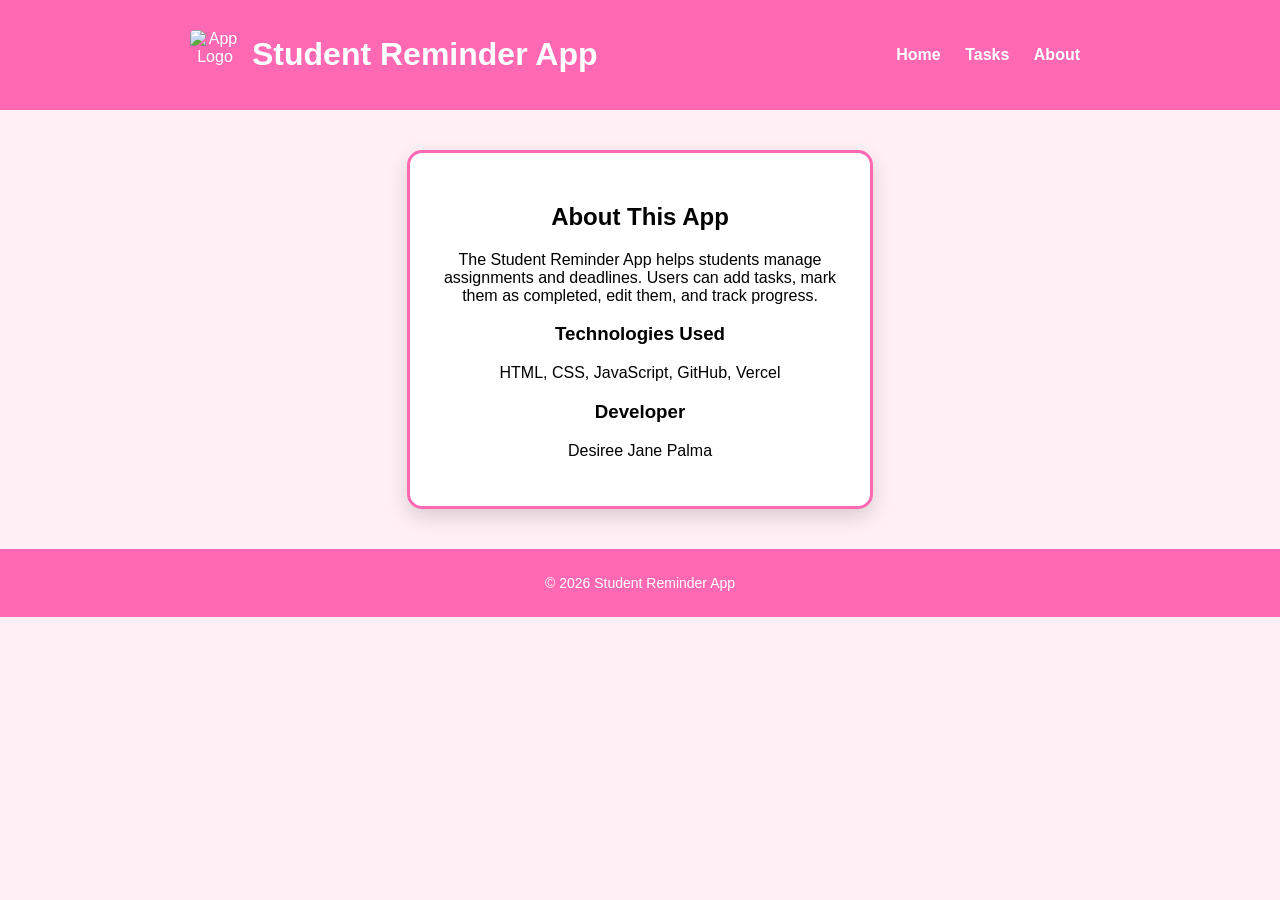
==== index.html @ dc6535c5 "Update index.html for About page content" ====
<!DOCTYPE html>
<html lang="en">
<head>
<meta charset="UTF-8">
<meta name="viewport" content="width=device-width, initial-scale=1.0">
<title>About</title>
<link rel="stylesheet" href="style.css">
</head>

<body>

<header>
  <div class="header-container">
    <div class="logo-title">
      <img src="assets/images/logo.png" alt="App Logo" class="app-logo">
      <h1>Student Reminder App</h1>
    </div>
    <nav>
      <a href="index.html">Home</a>
      <a href="tasks.html">Tasks</a>
      <a href="about.html">About</a>
    </nav>
  </div>
</header>

<section class="container">

  <h2>About This App</h2>

  <p>
    The Student Reminder App helps students manage assignments and deadlines.
    Users can add tasks, mark them as completed, edit them, and track progress.
  </p>

  <h3>Technologies Used</h3>

  <p>HTML, CSS, JavaScript, GitHub, Vercel</p>

  <h3>Developer</h3>

  <p>Desiree Jane Palma</p>

</section>

<footer>
  <p>© 2026 Student Reminder App</p>
</footer>

</body>
</html>
---- style.css ----
/* Global Styles */
body{
  font-family:Arial;
  margin:0;
  background:#fff0f6;
  text-align:center;
}

/* Header */
header{
  background:#ff69b4;
  color:white;
  padding:15px;
}

.header-container{
  display:flex;
  justify-content:space-between;
  align-items:center;
  max-width:900px;
  margin:auto;
}

/* Logo + Title */
.logo-title{
  display:flex;
  align-items:center;
  gap:12px;
}

.app-logo{
  width:50px;
  height:50px;
  border-radius:10%; /* optional rounding */
}

/* Navigation */
nav a{
  color:white;
  margin:0 10px;
  text-decoration:none;
  font-weight:bold;
}

nav a:hover{
  text-decoration:underline;
}

/* Hero Section */
.hero{
  padding:60px 20px;
  background:white;
  margin:40px auto;
  max-width:700px;
  border-radius:15px;
  box-shadow:0 8px 20px rgba(0,0,0,0.15);
  border:3px solid #ff69b4;
}

.hero h2{
  color:#ff1493;
  font-size:32px;
  margin-bottom:15px;
}

.hero p{
  font-size:18px;
  margin-bottom:25px;
}

/* Buttons */
.btn{
  background:#ff69b4;
  color:white;
  padding:10px 20px;
  border:none;
  border-radius:8px;
  cursor:pointer;
  font-weight:bold;
}

.btn:hover{
  background:#ff1493;
}

/* Features Section */
.features{
  padding:40px 20px;
}

.features h3{
  font-size:26px;
  color:#ff1493;
  margin-bottom:20px;
}

/* Feature Cards */
.feature-cards{
  display:flex;
  justify-content:center;
  gap:20px;
  flex-wrap:wrap;
}

.card{
  background:white;
  padding:20px;
  width:220px;
  border-radius:12px;
  box-shadow:0 5px 10px rgba(0,0,0,0.1);
  border:2px solid #ff69b4;
  transition:transform 0.2s;
}

.card:hover{
  transform:translateY(-5px);
}

.card h4{
  color:#ff1493;
  margin-bottom:10px;
}

/* Container (Tasks & About) */
.container{
  background:white;
  padding:30px;
  margin:40px auto;
  width:400px;
  border-radius:15px;
  box-shadow:0 8px 20px rgba(0,0,0,0.15);
  border:3px solid #ff69b4;
}

/* Inputs */
input{
  width:90%;
  padding:10px;
  margin:8px 0;
  border:1px solid pink;
  border-radius:6px;
  outline:none;
}

/* Progress Bar */
.progress{
  width:100%;
  background:#ffd6e8;
  height:20px;
  border-radius:10px;
  margin:15px 0;
}

#progressBar{
  height:100%;
  width:0%;
  background:#ff1493;
  border-radius:10px;
  transition:width 0.5s ease;
}

/* Task Cards */
.task-card{
  background:#ffe4ec;
  padding:12px;
  margin:10px 0;
  border-radius:10px;
  display:flex;
  justify-content:space-between;
  align-items:center;
  transition:transform 0.2s;
}

.task-card:hover{
  transform:translateY(-2px);
}

.completed{
  text-decoration:line-through;
  opacity:0.6;
}

/* Task Buttons */
.task-card button{
  margin-left:5px;
  background:#ff69b4;
  color:white;
  border:none;
  padding:6px 10px;
  border-radius:6px;
  cursor:pointer;
}

.task-card button:hover{
  background:#ff1493;
}

.delete-btn{
  background:red;
}

.delete-btn:hover{
  background:#c40000;
}

/* Footer */
footer{
  background:#ff69b4;
  color:white;
  padding:12px;
  margin-top:40px;
  font-size:14px;
}

/* Responsive Design */
@media (max-width:600px){
  .container,
  .hero{
    width:90%;
  }

  .features{
    padding:40px 20px;
    margin:40px auto;
    max-width:800px;
    background:white;
    border:3px solid #ff69b4;
    border-radius:15px;
    box-shadow:0 8px 20px rgba(0,0,0,0.15);
  }
}
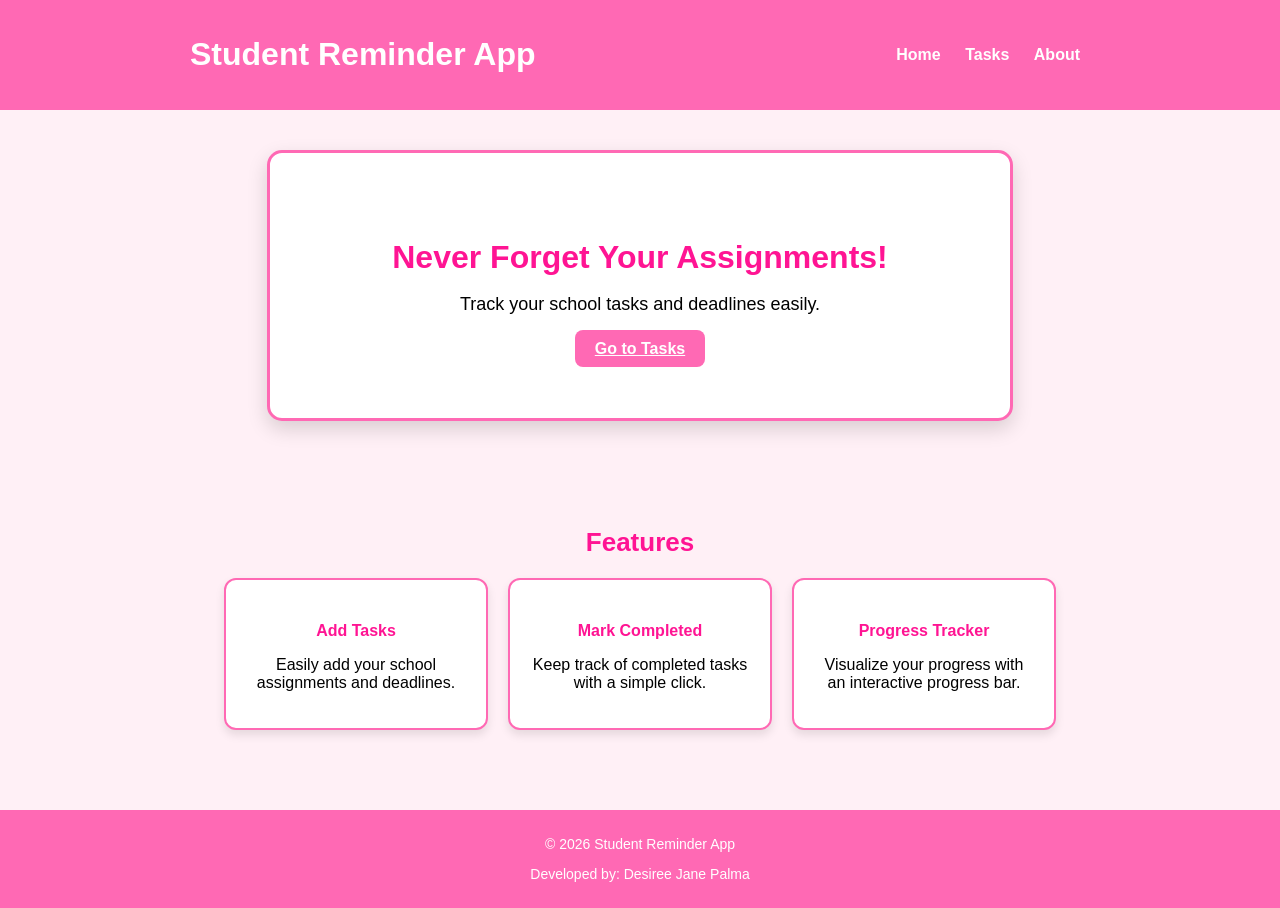
==== commit a68b7302: "Revamp index.html with new sections and content Added hero and features sections to enhance app pres" ====
--- a/index.html
+++ b/index.html
@@ -3,47 +3,65 @@
 <head>
 <meta charset="UTF-8">
 <meta name="viewport" content="width=device-width, initial-scale=1.0">
-<title>About</title>
+<title>Student Reminder App</title>
 <link rel="stylesheet" href="style.css">
 </head>
 
 <body>
 
 <header>
-  <div class="header-container">
-    <div class="logo-title">
-      <img src="assets/images/logo.png" alt="App Logo" class="app-logo">
-      <h1>Student Reminder App</h1>
-    </div>
-    <nav>
-      <a href="index.html">Home</a>
-      <a href="tasks.html">Tasks</a>
-      <a href="about.html">About</a>
-    </nav>
-  </div>
+<div class="header-container">
+<h1>Student Reminder App</h1>
+
+<nav>
+<a href="index.html">Home</a>
+<a href="tasks.html">Tasks</a>
+<a href="about.html">About</a>
+</nav>
+
+</div>
 </header>
 
-<section class="container">
+<!-- Hero Section -->
+<section class="hero">
 
-  <h2>About This App</h2>
+<h2>Never Forget Your Assignments!</h2>
 
-  <p>
-    The Student Reminder App helps students manage assignments and deadlines.
-    Users can add tasks, mark them as completed, edit them, and track progress.
-  </p>
+<p>Track your school tasks and deadlines easily.</p>
 
-  <h3>Technologies Used</h3>
+<a href="tasks.html" class="btn">Go to Tasks</a>
 
-  <p>HTML, CSS, JavaScript, GitHub, Vercel</p>
+</section>
 
-  <h3>Developer</h3>
+<!-- Features Section -->
+<section class="features">
 
-  <p>Desiree Jane Palma</p>
+<h3>Features</h3>
+
+<div class="feature-cards">
+
+<div class="card">
+<h4>Add Tasks</h4>
+<p>Easily add your school assignments and deadlines.</p>
+</div>
+
+<div class="card">
+<h4>Mark Completed</h4>
+<p>Keep track of completed tasks with a simple click.</p>
+</div>
+
+<div class="card">
+<h4>Progress Tracker</h4>
+<p>Visualize your progress with an interactive progress bar.</p>
+</div>
+
+</div>
 
 </section>
 
 <footer>
-  <p>© 2026 Student Reminder App</p>
+<p>© 2026 Student Reminder App</p>
+<p>Developed by: Desiree Jane Palma</p>
 </footer>
 
 </body>
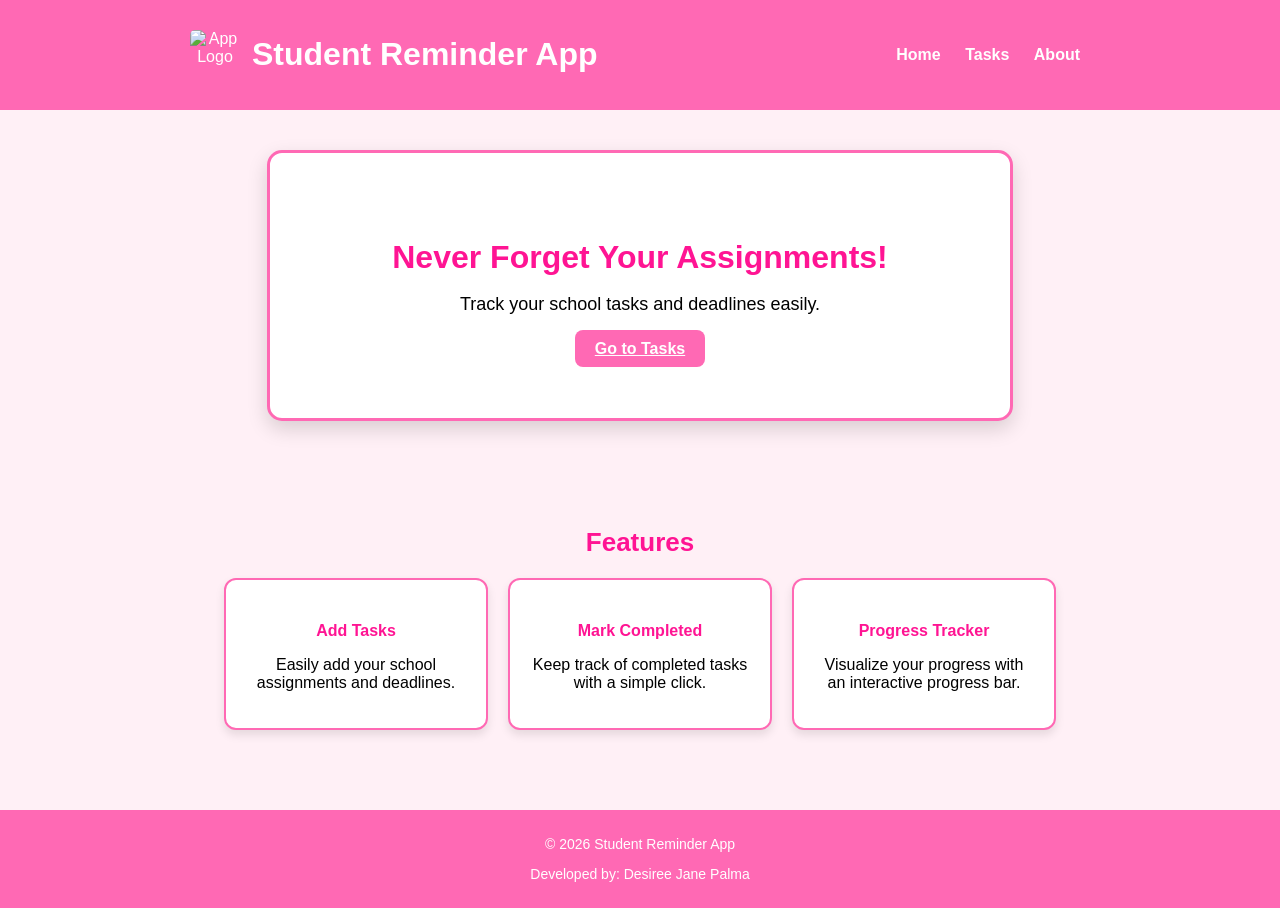
==== commit 7e5f05dd: "Update index.html" ====
--- a/index.html
+++ b/index.html
@@ -10,16 +10,17 @@
 <body>
 
 <header>
-<div class="header-container">
-<h1>Student Reminder App</h1>
-
-<nav>
-<a href="index.html">Home</a>
-<a href="tasks.html">Tasks</a>
-<a href="about.html">About</a>
-</nav>
-
-</div>
+  <div class="header-container">
+    <div class="logo-title">
+      <img src="assets/images/logo.png" alt="App Logo" class="app-logo">
+      <h1>Student Reminder App</h1>
+    </div>
+    <nav>
+      <a href="index.html">Home</a>
+      <a href="tasks.html">Tasks</a>
+      <a href="about.html">About</a>
+    </nav>
+  </div>
 </header>
 
 <!-- Hero Section -->
@@ -66,3 +67,4 @@
 
 </body>
 </html>
+
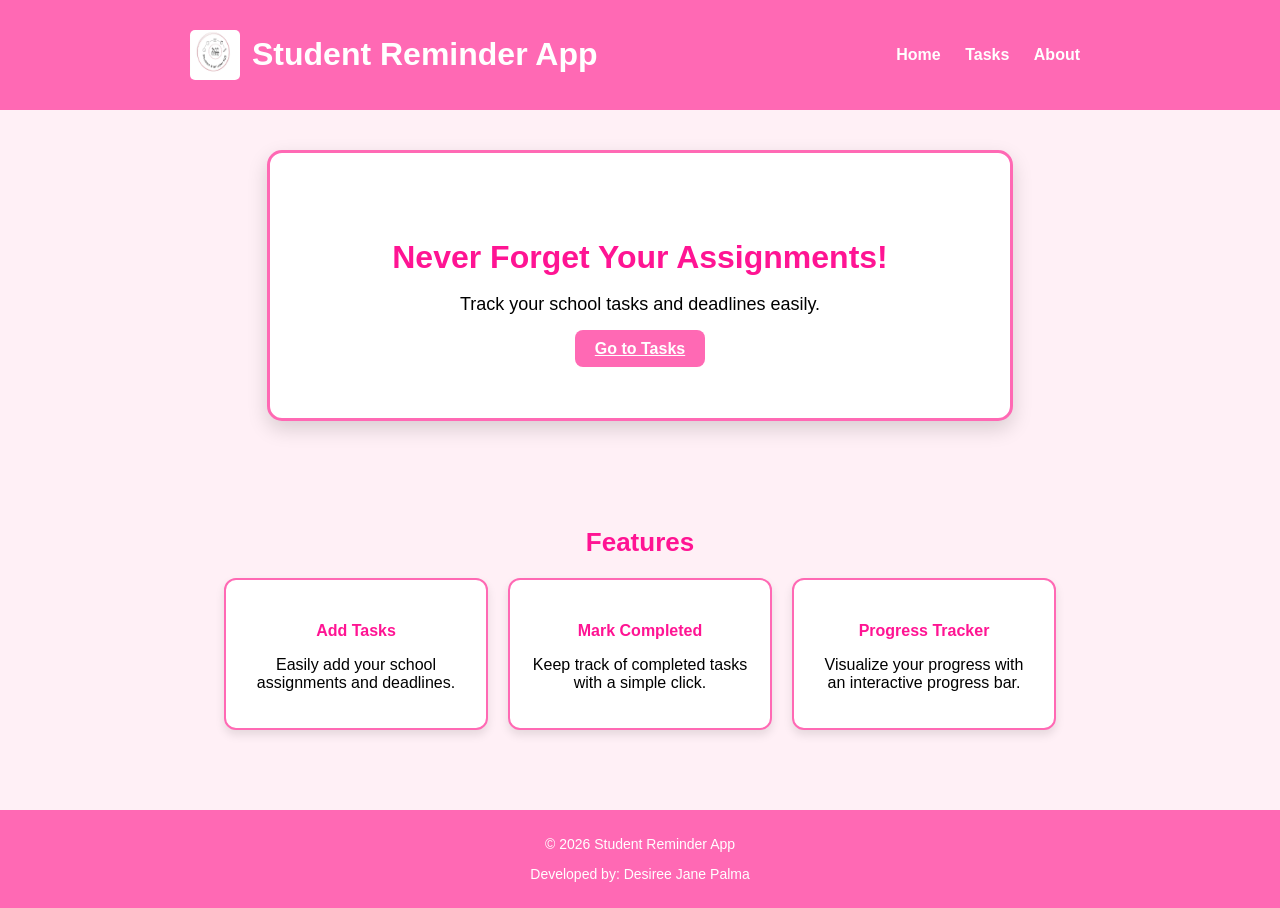
==== commit 8cbf8bbe: "Fix image source path in index.html" ====
--- a/index.html
+++ b/index.html
@@ -12,7 +12,7 @@
 <header>
   <div class="header-container">
     <div class="logo-title">
-      <img src="assets/images/logo.png" alt="App Logo" class="app-logo">
+    <img src="DESIREE.png" alt="App Logo" class="app-logo">
       <h1>Student Reminder App</h1>
     </div>
     <nav>
@@ -25,46 +25,37 @@
 
 <!-- Hero Section -->
 <section class="hero">
-
-<h2>Never Forget Your Assignments!</h2>
-
-<p>Track your school tasks and deadlines easily.</p>
-
-<a href="tasks.html" class="btn">Go to Tasks</a>
-
+  <h2>Never Forget Your Assignments!</h2>
+  <p>Track your school tasks and deadlines easily.</p>
+  <a href="tasks.html" class="btn">Go to Tasks</a>
 </section>
 
 <!-- Features Section -->
 <section class="features">
-
-<h3>Features</h3>
-
-<div class="feature-cards">
-
-<div class="card">
-<h4>Add Tasks</h4>
-<p>Easily add your school assignments and deadlines.</p>
-</div>
-
-<div class="card">
-<h4>Mark Completed</h4>
-<p>Keep track of completed tasks with a simple click.</p>
-</div>
-
-<div class="card">
-<h4>Progress Tracker</h4>
-<p>Visualize your progress with an interactive progress bar.</p>
-</div>
-
-</div>
-
+  <h3>Features</h3>
+  <div class="feature-cards">
+    <div class="card">
+      <h4>Add Tasks</h4>
+      <p>Easily add your school assignments and deadlines.</p>
+    </div>
+    <div class="card">
+      <h4>Mark Completed</h4>
+      <p>Keep track of completed tasks with a simple click.</p>
+    </div>
+    <div class="card">
+      <h4>Progress Tracker</h4>
+      <p>Visualize your progress with an interactive progress bar.</p>
+    </div>
+  </div>
 </section>
 
 <footer>
-<p>© 2026 Student Reminder App</p>
-<p>Developed by: Desiree Jane Palma</p>
+  <p>© 2026 Student Reminder App</p>
+  <p>Developed by: Desiree Jane Palma</p>
 </footer>
 
 </body>
 </html>
 
+
+
